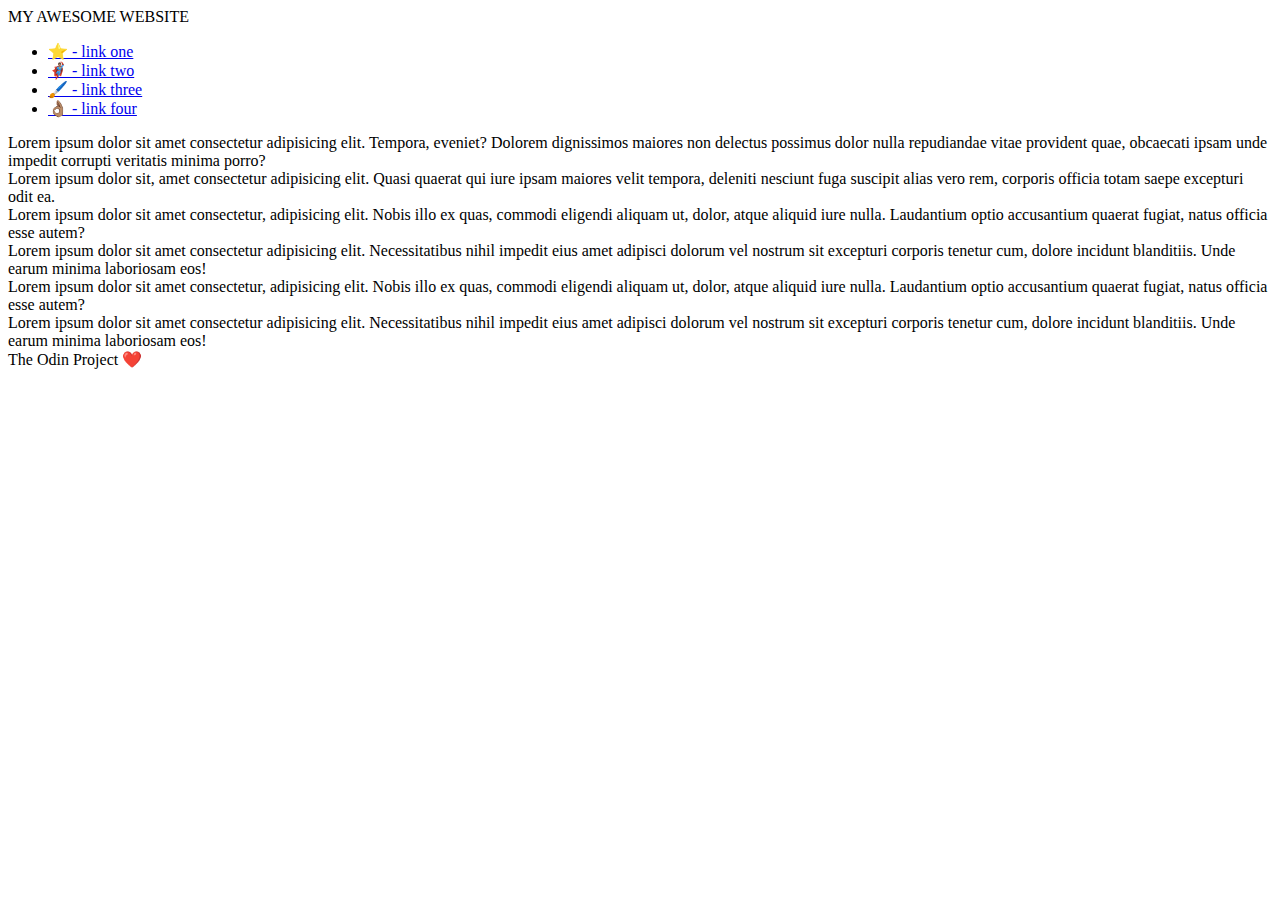
==== flex/07-flex-layout-2/index.html @ 53fbb45b "Added card container class, added all card classes to it." ====
<!DOCTYPE html>
<html lang="en">
  <head>
    <meta charset="UTF-8">
    <meta http-equiv="X-UA-Compatible" content="IE=edge">
    <meta name="viewport" content="width=device-width, initial-scale=1.0">
    <title>The Holy Grail</title>
    <link rel="stylesheet" href="style.css">
  </head>
  <body>
    <div class="header">
      MY AWESOME WEBSITE
    </div>
    
    <div class="sidebar">
      <ul>
        <li><a href="#">⭐ - link one</a></li>
        <li><a href="#">🦸🏽‍♂️ - link two</a></li>
        <li><a href="#">🖌️ - link three</a></li>
        <li><a href="#">👌🏽 - link four</a></li>
      </ul>
    </div>
    <div class="card-container">
      <div class="card">Lorem ipsum dolor sit amet consectetur adipisicing elit. Tempora, eveniet? Dolorem dignissimos maiores non delectus possimus dolor nulla repudiandae vitae provident quae, obcaecati ipsam unde impedit corrupti veritatis minima porro?</div>
      <div class="card">Lorem ipsum dolor sit, amet consectetur adipisicing elit. Quasi quaerat qui iure ipsam maiores velit tempora, deleniti nesciunt fuga suscipit alias vero rem, corporis officia totam saepe excepturi odit ea.</div>
      <div class="card">Lorem ipsum dolor sit amet consectetur, adipisicing elit. Nobis illo ex quas, commodi eligendi aliquam ut, dolor, atque aliquid iure nulla. Laudantium optio accusantium quaerat fugiat, natus officia esse autem?</div>
      <div class="card">Lorem ipsum dolor sit amet consectetur adipisicing elit. Necessitatibus nihil impedit eius amet adipisci dolorum vel nostrum sit excepturi corporis tenetur cum, dolore incidunt blanditiis. Unde earum minima laboriosam eos!</div>
      <div class="card">Lorem ipsum dolor sit amet consectetur, adipisicing elit. Nobis illo ex quas, commodi eligendi aliquam ut, dolor, atque aliquid iure nulla. Laudantium optio accusantium quaerat fugiat, natus officia esse autem?</div>
      <div class="card">Lorem ipsum dolor sit amet consectetur adipisicing elit. Necessitatibus nihil impedit eius amet adipisci dolorum vel nostrum sit excepturi corporis tenetur cum, dolore incidunt blanditiis. Unde earum minima laboriosam eos!</div>
    </div>
    <div class="footer">
      The Odin Project ❤️
    </div>
  </body>
</html>
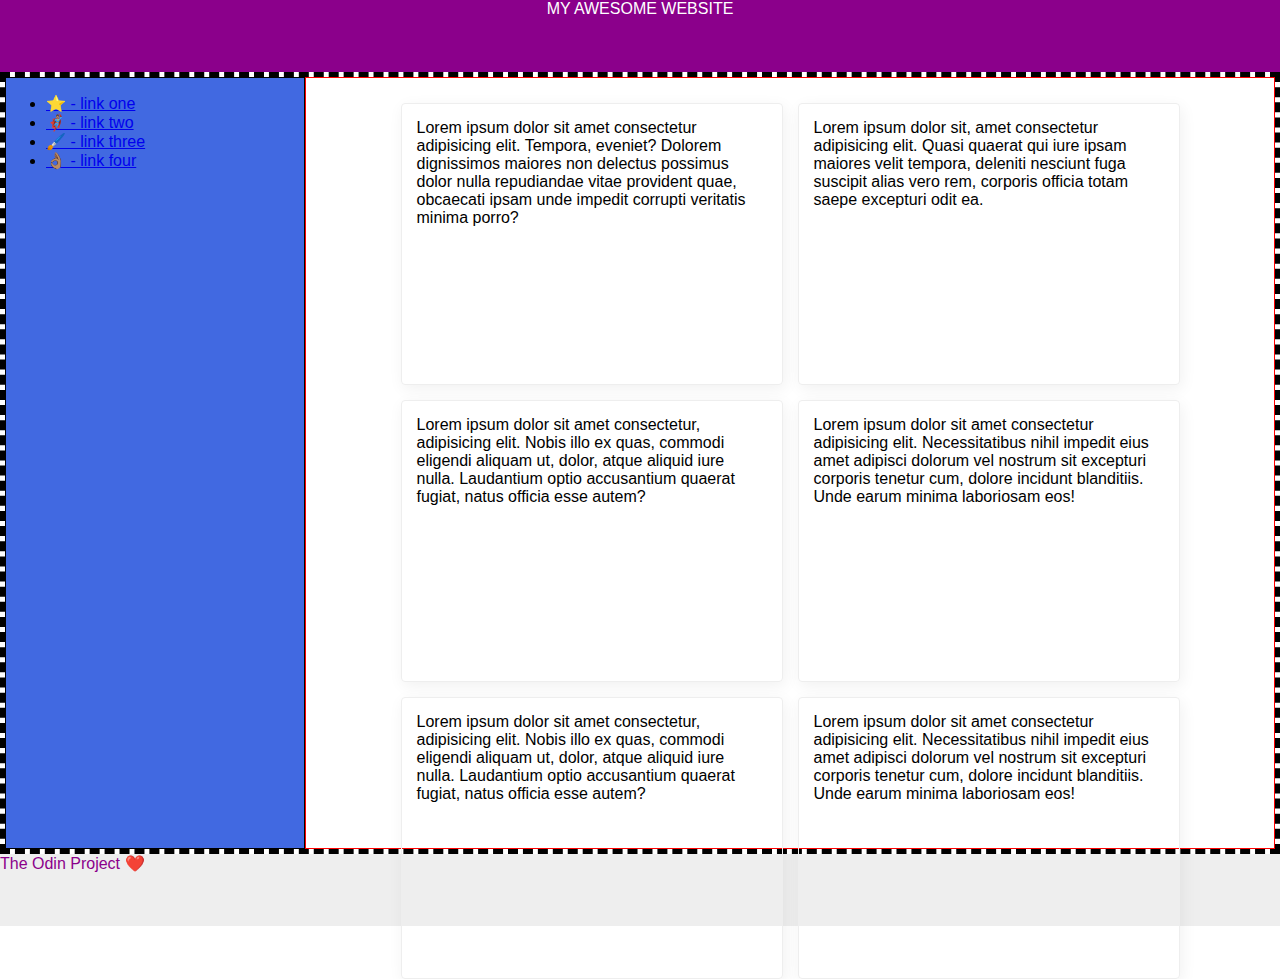
==== commit 1b286c86: "Added multiple flexbox classes to help center card containers and side bar container. For now it is " ====
--- a/flex/07-flex-layout-2/index.html
+++ b/flex/07-flex-layout-2/index.html
@@ -11,22 +11,27 @@
     <div class="header">
       MY AWESOME WEBSITE
     </div>
-    
-    <div class="sidebar">
-      <ul>
-        <li><a href="#">⭐ - link one</a></li>
-        <li><a href="#">🦸🏽‍♂️ - link two</a></li>
-        <li><a href="#">🖌️ - link three</a></li>
-        <li><a href="#">👌🏽 - link four</a></li>
-      </ul>
-    </div>
-    <div class="card-container">
-      <div class="card">Lorem ipsum dolor sit amet consectetur adipisicing elit. Tempora, eveniet? Dolorem dignissimos maiores non delectus possimus dolor nulla repudiandae vitae provident quae, obcaecati ipsam unde impedit corrupti veritatis minima porro?</div>
-      <div class="card">Lorem ipsum dolor sit, amet consectetur adipisicing elit. Quasi quaerat qui iure ipsam maiores velit tempora, deleniti nesciunt fuga suscipit alias vero rem, corporis officia totam saepe excepturi odit ea.</div>
-      <div class="card">Lorem ipsum dolor sit amet consectetur, adipisicing elit. Nobis illo ex quas, commodi eligendi aliquam ut, dolor, atque aliquid iure nulla. Laudantium optio accusantium quaerat fugiat, natus officia esse autem?</div>
-      <div class="card">Lorem ipsum dolor sit amet consectetur adipisicing elit. Necessitatibus nihil impedit eius amet adipisci dolorum vel nostrum sit excepturi corporis tenetur cum, dolore incidunt blanditiis. Unde earum minima laboriosam eos!</div>
-      <div class="card">Lorem ipsum dolor sit amet consectetur, adipisicing elit. Nobis illo ex quas, commodi eligendi aliquam ut, dolor, atque aliquid iure nulla. Laudantium optio accusantium quaerat fugiat, natus officia esse autem?</div>
-      <div class="card">Lorem ipsum dolor sit amet consectetur adipisicing elit. Necessitatibus nihil impedit eius amet adipisci dolorum vel nostrum sit excepturi corporis tenetur cum, dolore incidunt blanditiis. Unde earum minima laboriosam eos!</div>
+    <div class="content-container">
+      <div class="sidebar-container">
+        <div class="sidebar">
+          <ul>
+            <li><a href="#">⭐ - link one</a></li>
+            <li><a href="#">🦸🏽‍♂️ - link two</a></li>
+            <li><a href="#">🖌️ - link three</a></li>
+            <li><a href="#">👌🏽 - link four</a></li>
+          </ul>
+        </div>
+      </div>
+      <div class="push-right">
+        <div class="card-container">
+          <div class="card">Lorem ipsum dolor sit amet consectetur adipisicing elit. Tempora, eveniet? Dolorem dignissimos maiores non delectus possimus dolor nulla repudiandae vitae provident quae, obcaecati ipsam unde impedit corrupti veritatis minima porro?</div>
+          <div class="card">Lorem ipsum dolor sit, amet consectetur adipisicing elit. Quasi quaerat qui iure ipsam maiores velit tempora, deleniti nesciunt fuga suscipit alias vero rem, corporis officia totam saepe excepturi odit ea.</div>
+          <div class="card">Lorem ipsum dolor sit amet consectetur, adipisicing elit. Nobis illo ex quas, commodi eligendi aliquam ut, dolor, atque aliquid iure nulla. Laudantium optio accusantium quaerat fugiat, natus officia esse autem?</div>
+          <div class="card">Lorem ipsum dolor sit amet consectetur adipisicing elit. Necessitatibus nihil impedit eius amet adipisci dolorum vel nostrum sit excepturi corporis tenetur cum, dolore incidunt blanditiis. Unde earum minima laboriosam eos!</div>
+          <div class="card">Lorem ipsum dolor sit amet consectetur, adipisicing elit. Nobis illo ex quas, commodi eligendi aliquam ut, dolor, atque aliquid iure nulla. Laudantium optio accusantium quaerat fugiat, natus officia esse autem?</div>
+          <div class="card">Lorem ipsum dolor sit amet consectetur adipisicing elit. Necessitatibus nihil impedit eius amet adipisci dolorum vel nostrum sit excepturi corporis tenetur cum, dolore incidunt blanditiis. Unde earum minima laboriosam eos!</div>
+        </div>
+      </div>
     </div>
     <div class="footer">
       The Odin Project ❤️
--- a/flex/07-flex-layout-2/style.css
+++ b/flex/07-flex-layout-2/style.css
@@ -0,0 +1,72 @@
+body {
+  font-family: -apple-system, BlinkMacSystemFont, 'Segoe UI', Roboto, Oxygen, Ubuntu, Cantarell, 'Open Sans', 'Helvetica Neue', sans-serif;
+  margin: 0;
+  min-height: 100vh;
+  max-height: 100vh;
+}
+
+.header {
+  height: 72px;
+  background: darkmagenta;
+  color: white;
+  display: flex;
+  justify-content: center;
+  align-items: flex-start;
+}
+
+.footer {
+  height: 72px;
+  background: #eee;
+  color: darkmagenta;
+}
+
+.sidebar {
+  width: 300px;
+  height: 100%;
+  background: royalblue;
+  box-sizing: border-box;
+  border: 1px solid black;
+  display: flex;
+}
+
+.sidebar-container {
+  display: flex;
+  flex-direction: column;
+}
+
+.card {
+  border: 1px solid #eee;
+  box-shadow: 2px 4px 16px rgba(0,0,0,.06);
+  border-radius: 4px;
+  height: 250px;
+  width: 350px;
+  display: flex;
+  flex-wrap: wrap;
+  padding: 15px;
+}
+
+.push-right {
+  display: flex;
+  flex-wrap: wrap;
+  justify-content: center;
+}
+
+.card-container {
+  max-width: 100%;
+  height: 80vh;
+  border: 1px solid red;
+  display: flex;
+  flex-wrap: wrap;
+  justify-content: center;
+  align-items: center;
+  flex: 1;
+  gap: 15px;
+  padding: 25px;
+}
+
+.content-container {
+  border: 5px dashed black;
+  display: flex;
+  align-items: stretch;
+}
+
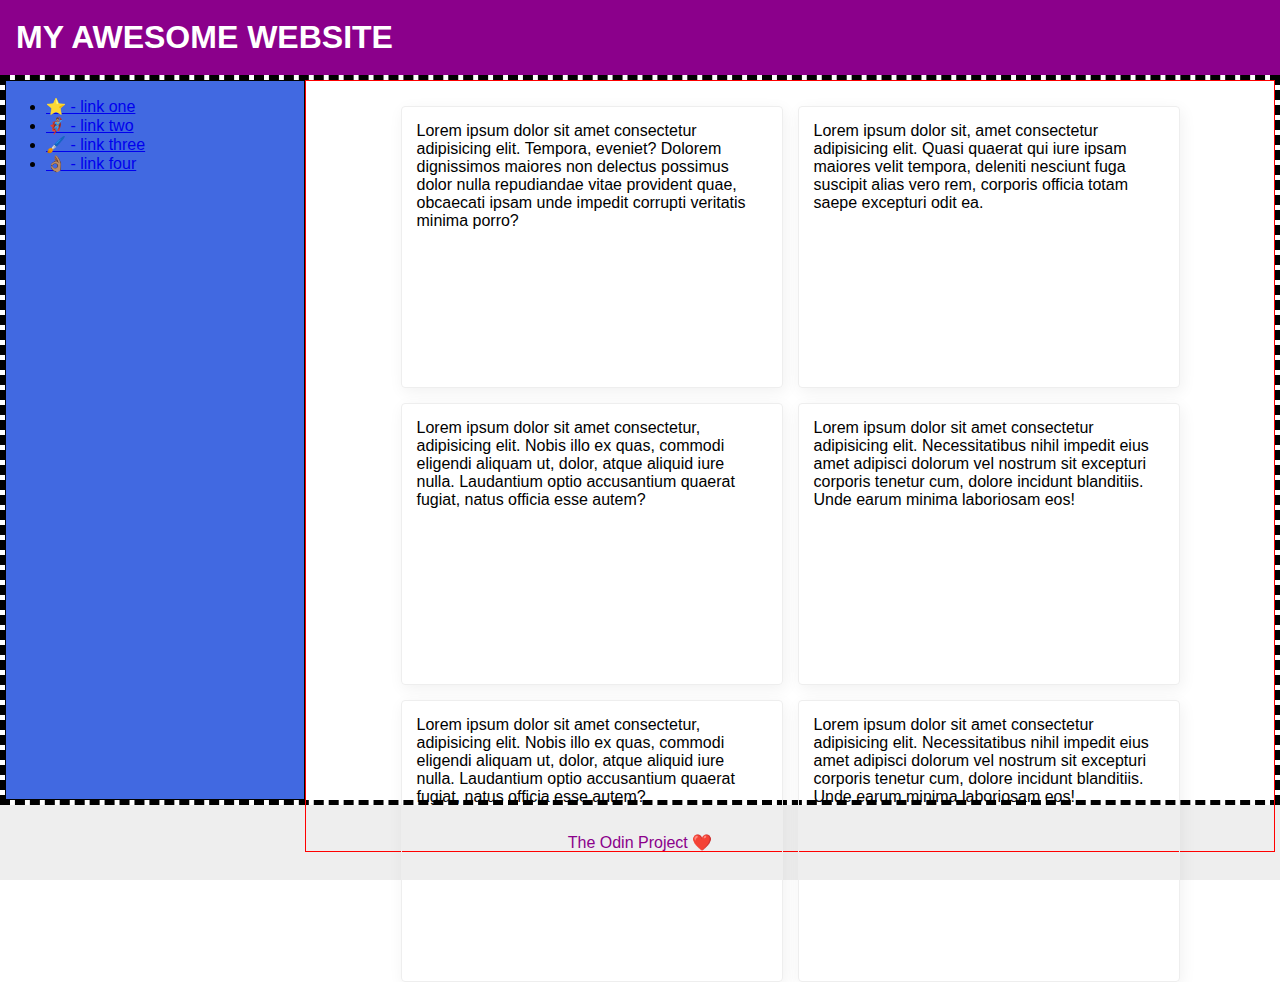
==== commit c56c7934: "Positioned footer and header, made small tweaks to footer to make all content fit evenly in viewport" ====
--- a/flex/07-flex-layout-2/index.html
+++ b/flex/07-flex-layout-2/index.html
@@ -33,8 +33,10 @@
         </div>
       </div>
     </div>
-    <div class="footer">
-      The Odin Project ❤️
+    <div class="footer-position">
+      <div class="footer">
+        The Odin Project ❤️
+      </div>
     </div>
   </body>
 </html>--- a/flex/07-flex-layout-2/style.css
+++ b/flex/07-flex-layout-2/style.css
@@ -6,18 +6,23 @@
 }
 
 .header {
-  height: 72px;
+  height: 75px;
   background: darkmagenta;
   color: white;
+  font-size: 32px;
+  font-weight: 900;
+  padding-left: 16px;
   display: flex;
-  justify-content: center;
-  align-items: flex-start;
+  align-items: center;
 }
 
 .footer {
-  height: 72px;
+  height: 75px;
   background: #eee;
   color: darkmagenta;
+  display: flex;
+  justify-content: center;
+  align-items: center;
 }
 
 .sidebar {
@@ -53,7 +58,7 @@
 
 .card-container {
   max-width: 100%;
-  height: 80vh;
+  max-height: 100%;
   border: 1px solid red;
   display: flex;
   flex-wrap: wrap;
@@ -68,5 +73,6 @@
   border: 5px dashed black;
   display: flex;
   align-items: stretch;
+  height: 80vh;
 }
 
